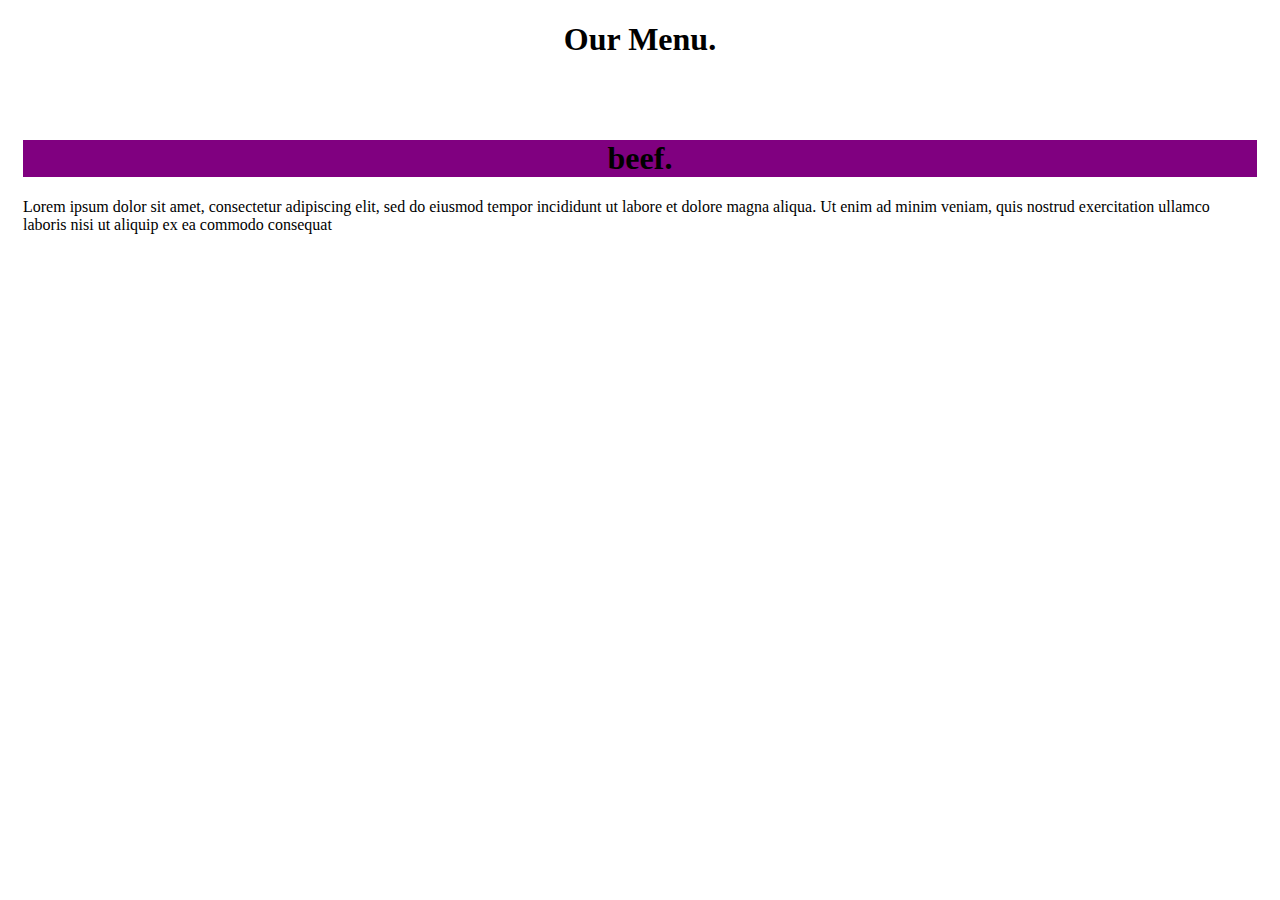
==== assignment/index.html @ 523b7ff6 "Rename new.html to index.html" ====
<!DOCTYPE html>
<meta charset="UTF-8">
<head>
    <title> OUR MENU.</title>
    <meta name="viewport" content="width=device-width", initial-scale="-1">
    <html lang="en">
        <link rel="stylesheet" href="div.css">
</head>
<body>
    <h1 id="h1"> Our Menu. </h1>
    <div class="width">
<div class="container">
    <h1 id="one" class="float1"> beef.</h1>
    <p>
        Lorem ipsum dolor sit amet, consectetur adipiscing elit, sed do
        eiusmod tempor incididunt ut labore et dolore magna aliqua. Ut enim ad
        minim veniam, quis nostrud exercitation ullamco laboris nisi ut
        aliquip ex ea commodo consequat
      </p>
</body>
</html>
---- assignment/div.css ----
h1{
    text-align: center;
 

}
.container{
  position: relative;
  top:60px;
  margin:15px;

}
.row{
  width:100%
}
.title{
  text-align: center;
  margin-bottom:30px;
}
*{
  box-sizing: content-box;
}
.width{
  width: 100%;
}
#one{
  background-color:purple;
}
.floatone{
  float: right;
  border:1px solid black;
  margin-top:0px;

}
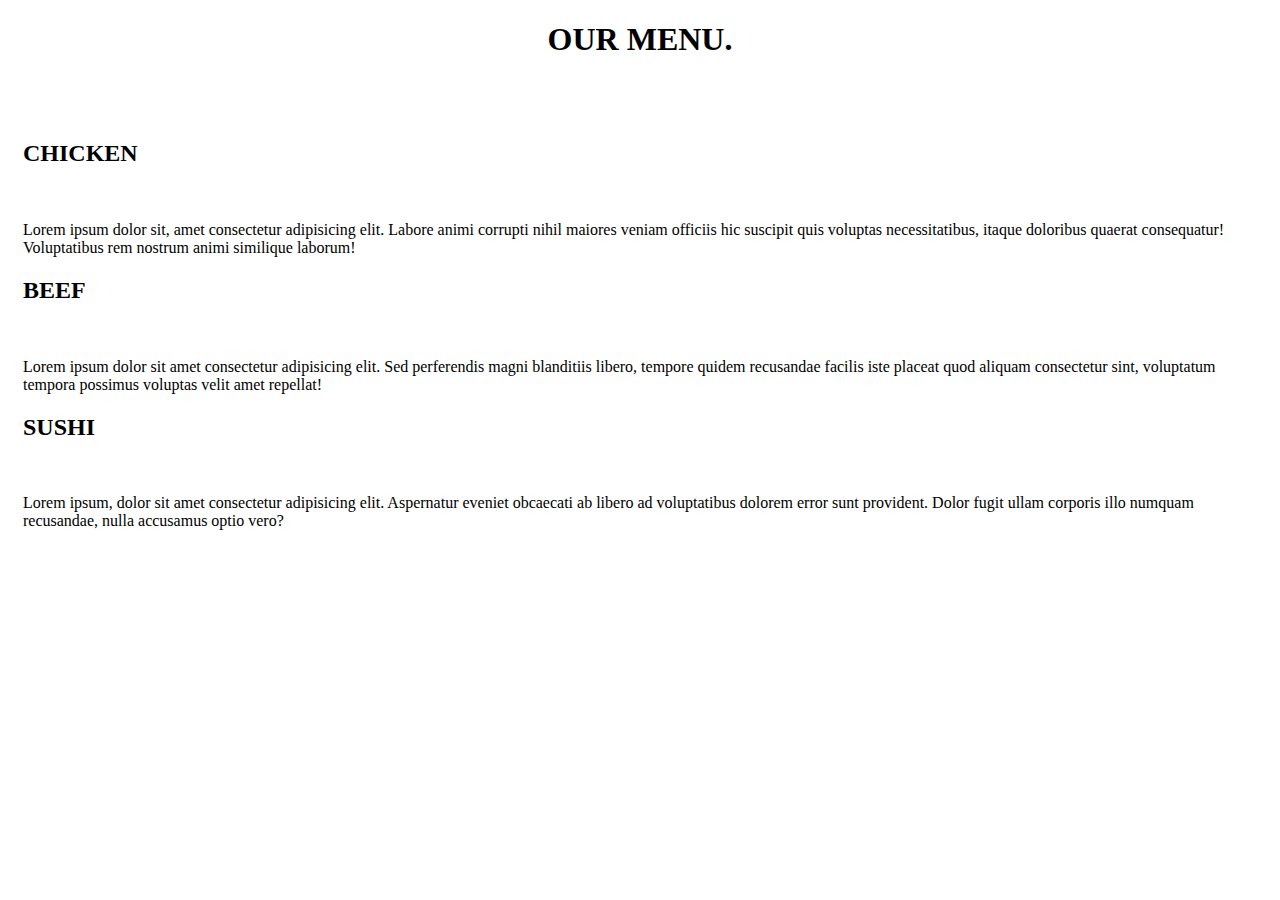
==== commit 8fd3730e: "Update index.html" ====
--- a/assignment/index.html
+++ b/assignment/index.html
@@ -1,21 +1,32 @@
 <!DOCTYPE html>
-<meta charset="UTF-8">
 <head>
-    <title> OUR MENU.</title>
-    <meta name="viewport" content="width=device-width", initial-scale="-1">
-    <html lang="en">
-        <link rel="stylesheet" href="div.css">
+  <meta charset="UTF-8">
+  <html lang="en">
+    <title> Responsive Device.</title>
+    <meta name="viewport" content="width=width-device, initial-scale=1.0">
+    <link rel="stylesheet" type="text/css" href="div.css">
 </head>
 <body>
-    <h1 id="h1"> Our Menu. </h1>
-    <div class="width">
-<div class="container">
-    <h1 id="one" class="float1"> beef.</h1>
-    <p>
-        Lorem ipsum dolor sit amet, consectetur adipiscing elit, sed do
-        eiusmod tempor incididunt ut labore et dolore magna aliqua. Ut enim ad
-        minim veniam, quis nostrud exercitation ullamco laboris nisi ut
-        aliquip ex ea commodo consequat
-      </p>
+<h1> OUR MENU.</h1>
+  <div class="container">
+    
+    <div class="div1 box">
+      <h2 class="blue"> CHICKEN</h2>
+      <br>
+      <p> Lorem ipsum dolor sit, amet consectetur adipisicing elit. Labore animi corrupti nihil maiores veniam officiis hic suscipit quis voluptas necessitatibus, itaque doloribus quaerat consequatur! Voluptatibus rem nostrum animi similique laborum!</p>
+    </div>
+    <div class="div2 box">
+      <h2 class="pink"> BEEF</h2>
+      <br>
+      <p> Lorem ipsum dolor sit amet consectetur adipisicing elit. Sed perferendis magni blanditiis libero, tempore quidem recusandae facilis iste placeat quod aliquam consectetur sint, voluptatum tempora possimus voluptas velit amet repellat!</p>
+    </div>
+
+    <div class="div3 box">
+      <h2 class="purple"> SUSHI</h2>
+      <br>
+      <p> Lorem ipsum, dolor sit amet consectetur adipisicing elit. Aspernatur eveniet obcaecati ab libero ad voluptatibus dolorem error sunt provident. Dolor fugit ullam corporis illo numquam recusandae, nulla accusamus optio vero?</p>
+    </div>
+<div class="clearfix"></div>
+  </div>
 </body>
-</html>
+    </html>
